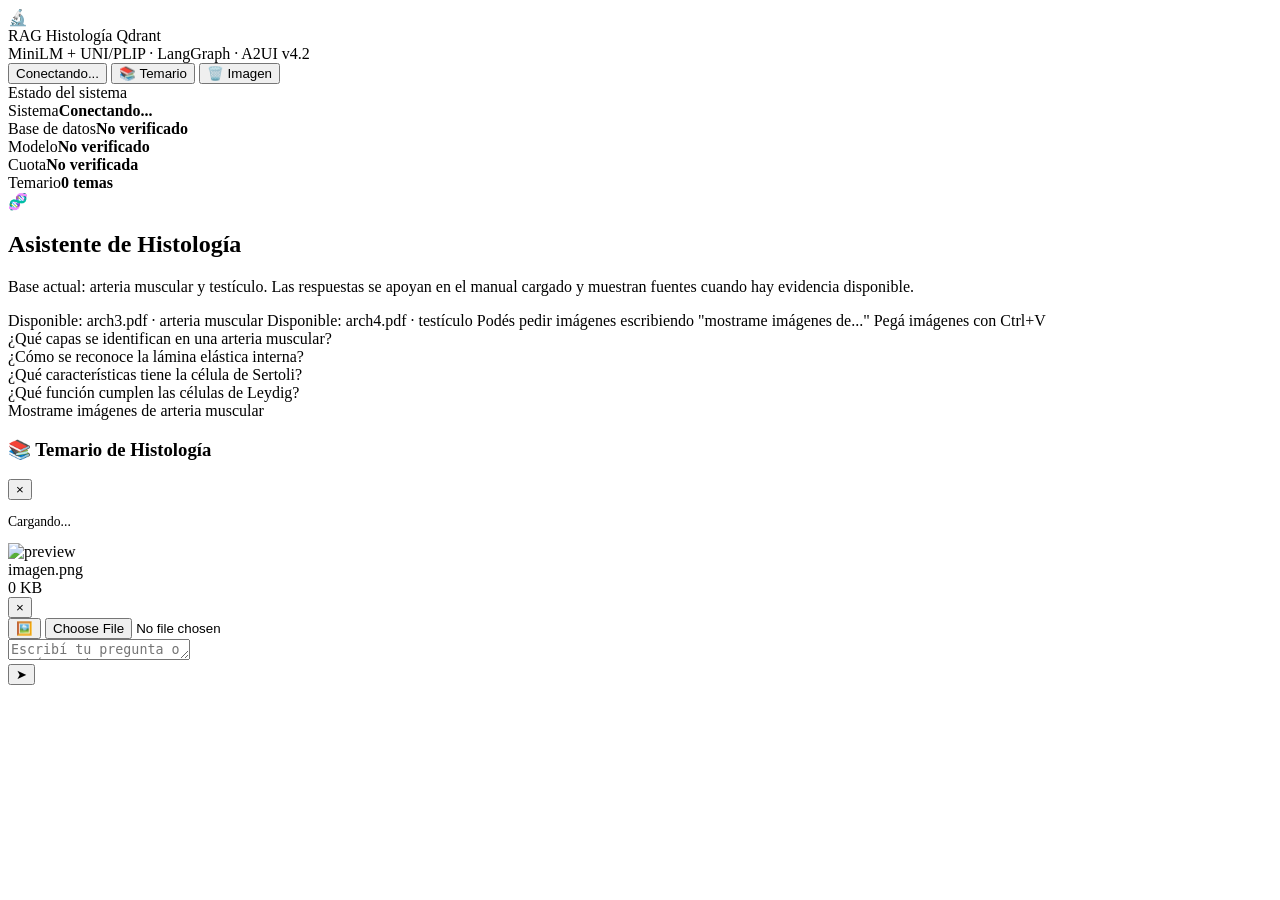
==== app/client/index.html @ 6428a6f2 "feat: add app project" ====
<!DOCTYPE html>
<html lang="es">

<head>
    <meta charset="UTF-8">
    <meta name="viewport" content="width=device-width, initial-scale=1.0">
    <title>RAG Histología Qdrant — Chat</title>
    <link rel="stylesheet" href="/style.css?v=2">

<body>

    <!-- Header -->
    <header class="app-header">
        <div class="header-left">
            <span class="header-logo">🔬</span>
            <div>
                <div class="header-title">RAG Histología Qdrant</div>
                <div class="header-subtitle">MiniLM + UNI/PLIP · LangGraph · A2UI v4.2</div>
            </div>
        </div>
        <div class="header-right">
            <button class="status-pill" onclick="toggleStatusPanel()" title="Ver estado del sistema">
                <div class="status-dot" id="status-dot"></div>
                <span class="status-text" id="status-text">Conectando...</span>
            </button>
            <button class="header-btn" onclick="toggleTemario()" title="Ver temario">📚 Temario</button>
            <button class="header-btn" onclick="limpiarImagen()" title="Limpiar imagen activa">🗑️ Imagen</button>
        </div>
    </header>

    <div class="status-panel" id="status-panel">
        <div class="status-panel-title">Estado del sistema</div>
        <div class="status-row"><span>Sistema</span><strong id="diag-sistema">Conectando...</strong></div>
        <div class="status-row"><span>Base de datos</span><strong id="diag-qdrant">No verificado</strong></div>
        <div class="status-row"><span>Modelo</span><strong id="diag-modelo">No verificado</strong></div>
        <div class="status-row"><span>Cuota</span><strong id="diag-cuota">No verificada</strong></div>
        <div class="status-row muted"><span>Temario</span><strong id="diag-temas">0 temas</strong></div>
    </div>

    <!-- Messages -->
    <div class="messages-container" id="messages-container">
        <div class="welcome-screen" id="welcome-screen">
            <div class="welcome-icon">🧬</div>
            <h2 class="welcome-title">Asistente de Histología</h2>
            <p class="welcome-desc">
                Base actual: arteria muscular y testículo. Las respuestas se apoyan en el manual cargado
                y muestran fuentes cuando hay evidencia disponible.
            </p>
                <div class="scope-card">
                <span>Disponible: arch3.pdf · arteria muscular</span>
                <span>Disponible: arch4.pdf · testículo</span>
                <span>Podés pedir imágenes escribiendo "mostrame imágenes de..."</span>
                <span>Pegá imágenes con Ctrl+V</span>
            </div>
            <div class="welcome-chips">
                <div class="chip" onclick="sendChip(this)">¿Qué capas se identifican en una arteria muscular?</div>
                <div class="chip" onclick="sendChip(this)">¿Cómo se reconoce la lámina elástica interna?</div>
                <div class="chip" onclick="sendChip(this)">¿Qué características tiene la célula de Sertoli?</div>
                <div class="chip" onclick="sendChip(this)">¿Qué función cumplen las células de Leydig?</div>
                <div class="chip chip-image" onclick="sendImageChip(this)">Mostrame imágenes de arteria muscular</div>
            </div>
        </div>
    </div>


    <!-- Temario Overlay -->
    <div class="temario-overlay" id="temario-overlay" onclick="toggleTemario()"></div>
    <div class="temario-panel" id="temario-panel">
        <div class="temario-header">
            <h3>📚 Temario de Histología</h3>
            <button class="temario-close" onclick="toggleTemario()">×</button>
        </div>
        <div class="temario-list" id="temario-list">
            <p style="color: var(--text-muted); font-size: 0.85rem;">Cargando...</p>
        </div>
    </div>

    <!-- Input area -->
    <div class="input-area">
        <div class="image-preview-bar" id="image-preview-bar">
            <img class="image-preview-thumb" id="image-thumb" src="" alt="preview">
            <div class="image-preview-info">
                <div class="image-preview-name" id="image-name">imagen.png</div>
                <div class="image-preview-size" id="image-size">0 KB</div>
            </div>
            <button class="image-preview-remove" onclick="removeImage()" title="Quitar imagen">×</button>
        </div>
        <div class="input-row">
            <div class="input-actions">
                <button class="action-btn" onclick="document.getElementById('image-input').click()"
                    title="Subir imagen propia para analizar">
                    🖼️
                </button>
                <input type="file" id="image-input" accept="image/*" onchange="handleImageSelect(event)">
            </div>
            <div class="input-wrapper">
                <textarea id="chat-input" rows="1" placeholder="Escribí tu pregunta o pegá una imagen con Ctrl+V..."
                    onkeydown="handleKeyDown(event)" oninput="autoResize(this)"></textarea>
            </div>
            <div class="input-actions">
                <button class="action-btn send" id="send-btn" onclick="sendMessage()" title="Enviar">
                    ➤
                </button>
            </div>
        </div>
    </div>

    <script src="/app.js?v=2"></script>
</body>

</html>
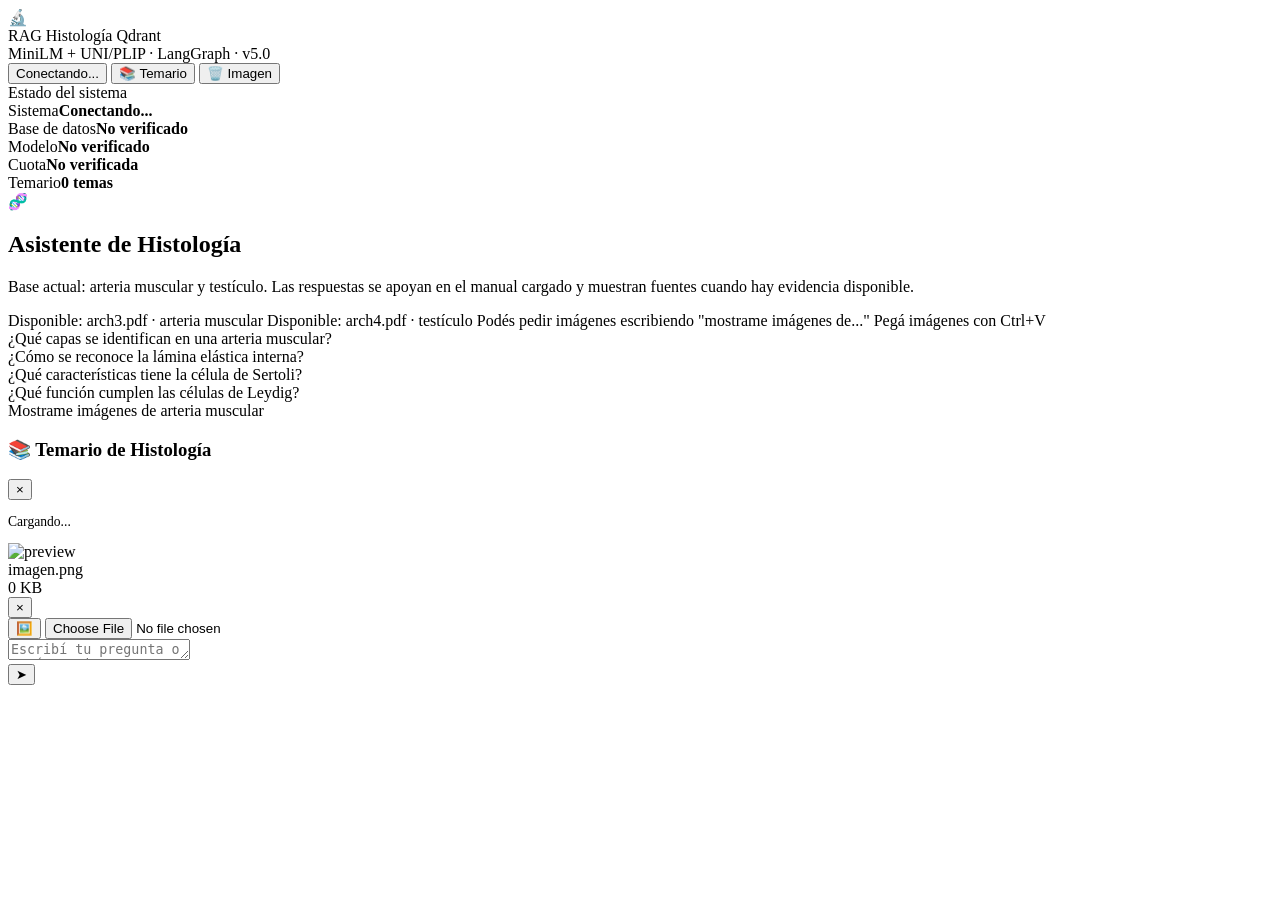
==== commit ceb4d337: "fix: resolve all audit issues across codebase - Add missing `import fitz` to assistant.py (was causi" ====
--- a/app/client/index.html
+++ b/app/client/index.html
@@ -15,7 +15,7 @@
             <span class="header-logo">🔬</span>
             <div>
                 <div class="header-title">RAG Histología Qdrant</div>
-                <div class="header-subtitle">MiniLM + UNI/PLIP · LangGraph · A2UI v4.2</div>
+                <div class="header-subtitle">MiniLM + UNI/PLIP · LangGraph · v5.0</div>
             </div>
         </div>
         <div class="header-right">
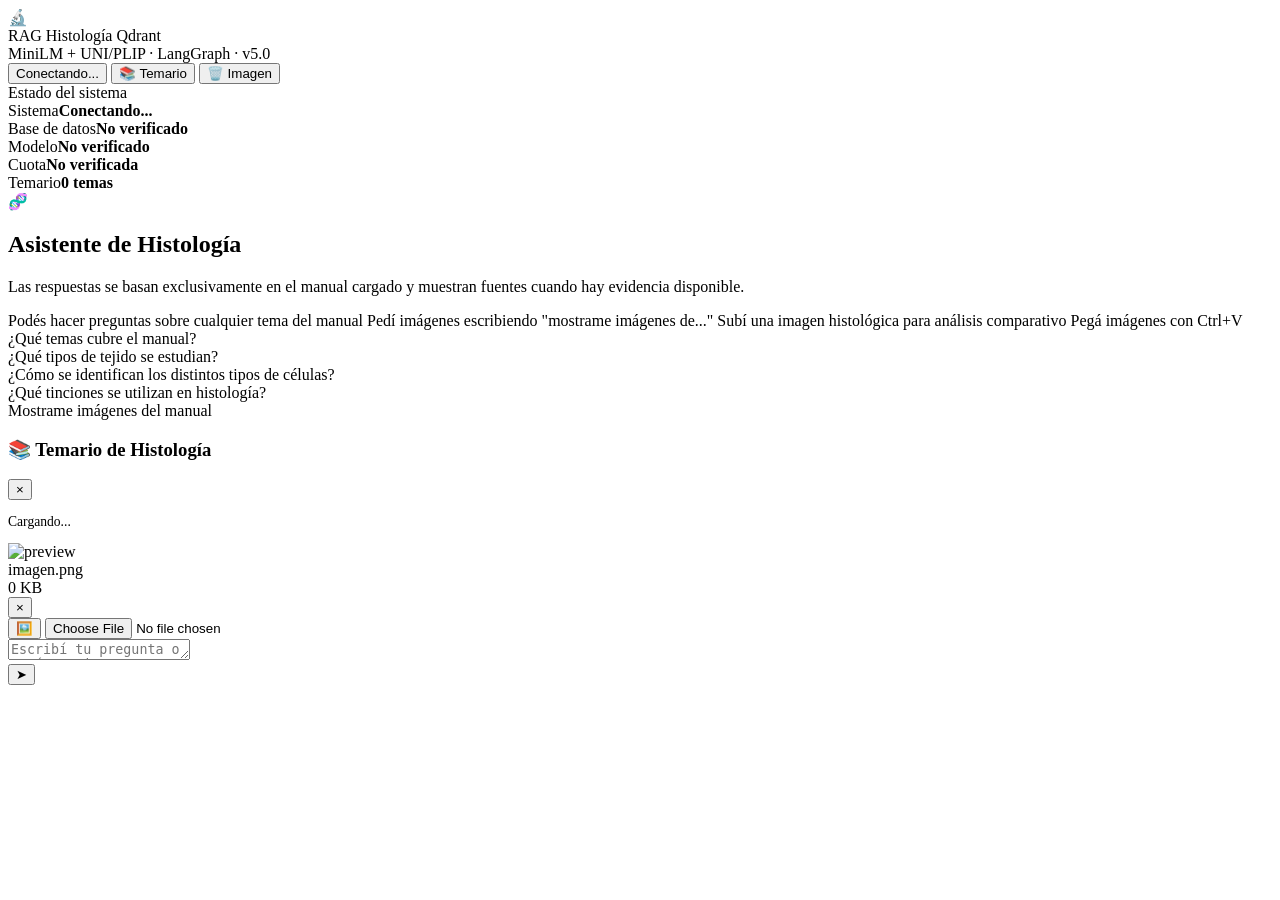
==== commit 33223ae7: "fix: third audit round — eval script, HTML, duplicate function, backfill - evaluar_ragas.py: replace" ====
--- a/app/client/index.html
+++ b/app/client/index.html
@@ -6,6 +6,7 @@
     <meta name="viewport" content="width=device-width, initial-scale=1.0">
     <title>RAG Histología Qdrant — Chat</title>
     <link rel="stylesheet" href="/style.css?v=2">
+</head>
 
 <body>
 
@@ -43,21 +44,20 @@
             <div class="welcome-icon">🧬</div>
             <h2 class="welcome-title">Asistente de Histología</h2>
             <p class="welcome-desc">
-                Base actual: arteria muscular y testículo. Las respuestas se apoyan en el manual cargado
-                y muestran fuentes cuando hay evidencia disponible.
+                Las respuestas se basan exclusivamente en el manual cargado y muestran fuentes cuando hay evidencia disponible.
             </p>
-                <div class="scope-card">
-                <span>Disponible: arch3.pdf · arteria muscular</span>
-                <span>Disponible: arch4.pdf · testículo</span>
-                <span>Podés pedir imágenes escribiendo "mostrame imágenes de..."</span>
+            <div class="scope-card">
+                <span>Podés hacer preguntas sobre cualquier tema del manual</span>
+                <span>Pedí imágenes escribiendo "mostrame imágenes de..."</span>
+                <span>Subí una imagen histológica para análisis comparativo</span>
                 <span>Pegá imágenes con Ctrl+V</span>
             </div>
             <div class="welcome-chips">
-                <div class="chip" onclick="sendChip(this)">¿Qué capas se identifican en una arteria muscular?</div>
-                <div class="chip" onclick="sendChip(this)">¿Cómo se reconoce la lámina elástica interna?</div>
-                <div class="chip" onclick="sendChip(this)">¿Qué características tiene la célula de Sertoli?</div>
-                <div class="chip" onclick="sendChip(this)">¿Qué función cumplen las células de Leydig?</div>
-                <div class="chip chip-image" onclick="sendImageChip(this)">Mostrame imágenes de arteria muscular</div>
+                <div class="chip" onclick="sendChip(this)">¿Qué temas cubre el manual?</div>
+                <div class="chip" onclick="sendChip(this)">¿Qué tipos de tejido se estudian?</div>
+                <div class="chip" onclick="sendChip(this)">¿Cómo se identifican los distintos tipos de células?</div>
+                <div class="chip" onclick="sendChip(this)">¿Qué tinciones se utilizan en histología?</div>
+                <div class="chip chip-image" onclick="sendChip(this)">Mostrame imágenes del manual</div>
             </div>
         </div>
     </div>
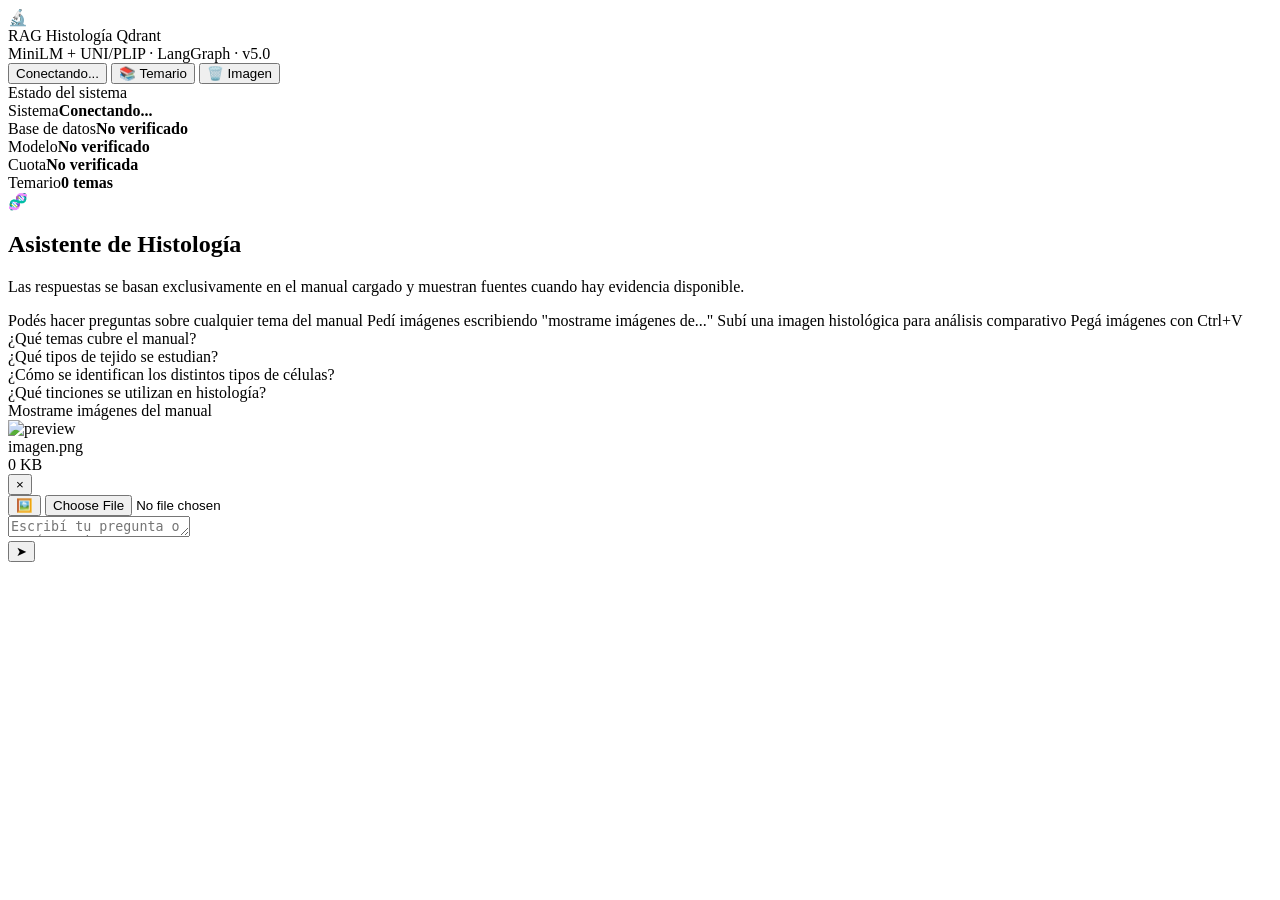
==== commit 2b9fcbd3: "implementada bdd local de qdrant, mejorado acceso directo de escritorio y fixeado bug al mostrar el " ====
--- a/app/client/index.html
+++ b/app/client/index.html
@@ -5,7 +5,12 @@
     <meta charset="UTF-8">
     <meta name="viewport" content="width=device-width, initial-scale=1.0">
     <title>RAG Histología Qdrant — Chat</title>
-    <link rel="stylesheet" href="/style.css?v=2">
+    <link rel="icon" type="image/x-icon" href="/favicon.ico">
+    <link rel="icon" type="image/svg+xml" href="/favicon.svg">
+    <link rel="icon" type="image/png" sizes="32x32" href="/favicon-32.png">
+    <link rel="icon" type="image/png" sizes="16x16" href="/favicon-16.png">
+    <link rel="apple-touch-icon" sizes="180x180" href="/favicon-180.png">
+    <link rel="stylesheet" href="/style.css?v=4">
 </head>
 
 <body>
@@ -65,10 +70,10 @@
 
     <!-- Temario Overlay -->
     <div class="temario-overlay" id="temario-overlay" onclick="toggleTemario()"></div>
-    <div class="temario-panel" id="temario-panel">
+    <div class="temario-panel" id="temario-panel" style="display: none;">
         <div class="temario-header">
             <h3>📚 Temario de Histología</h3>
-            <button class="temario-close" onclick="toggleTemario()">×</button>
+            <button class="temario-close" onclick="closeTemario()">×</button>
         </div>
         <div class="temario-list" id="temario-list">
             <p style="color: var(--text-muted); font-size: 0.85rem;">Cargando...</p>
@@ -105,7 +110,7 @@
         </div>
     </div>
 
-    <script src="/app.js?v=2"></script>
+    <script src="/app.js?v=4"></script>
 </body>
 
 </html>
